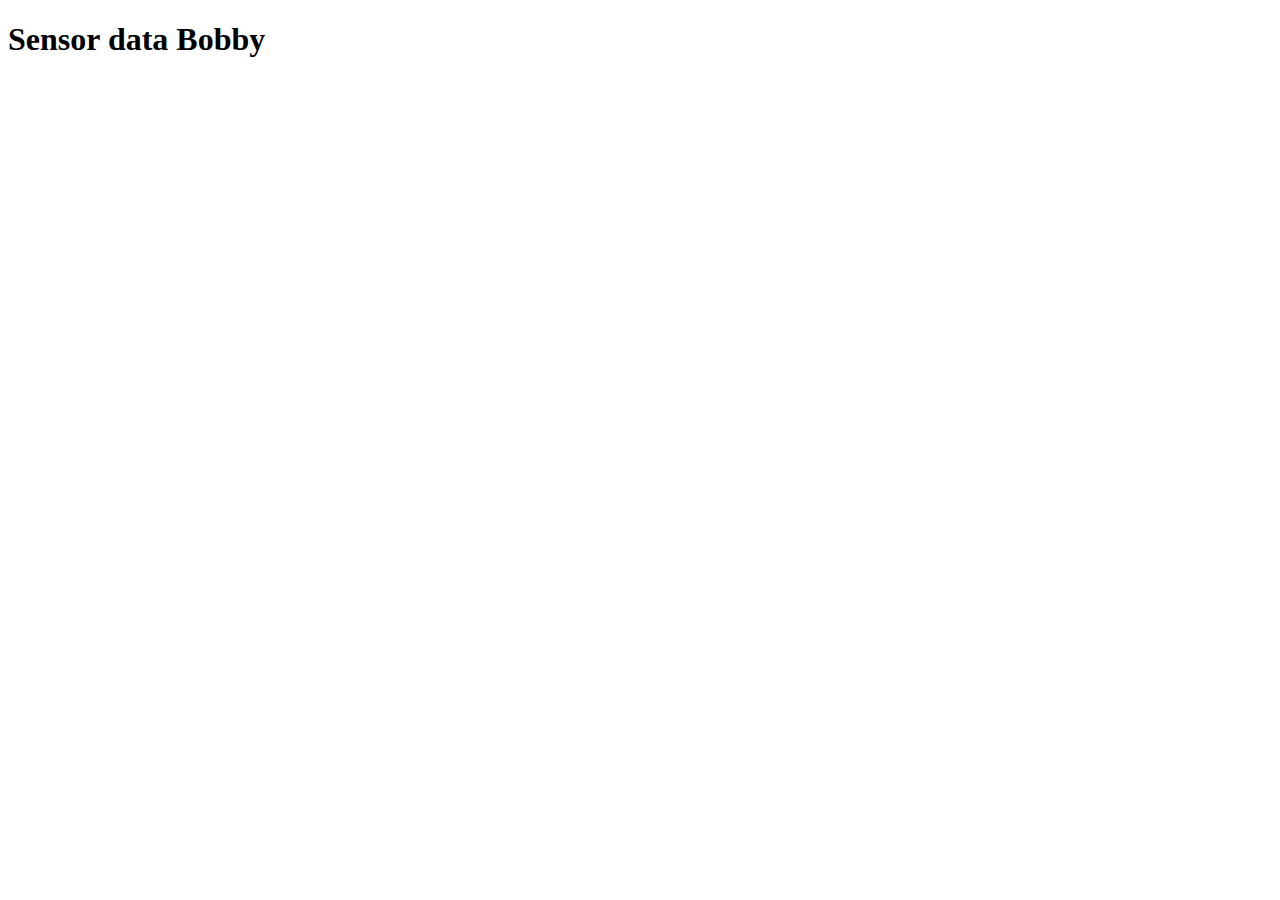
==== tutorial.html @ cd0340ea "Made separate tutorial.html." ====
<!DOCTYPE html>
<meta http-equiv="content-type" content="text/html; charset=UTF8">
<html>
  <head>
    <title>MS-Vis</title>
    <link rel="stylesheet" type="text/css" href="bower_components/dc.js/dc.css" media="screen" />

    <script type="text/javascript" src="bower_components/d3/d3.js"></script>
    <script type="text/javascript" src="bower_components/crossfilter/crossfilter.js"></script>
    <script type="text/javascript" src="bower_components/dc.js/dc.js"></script>
  </head>
  <body>
    <h1>Sensor data Bobby</h1>

    <div id="chart-ring-year"></div>
    <div id="chart-line-acceleration"></div>

    <div style='clear:both;'>
		<table id="dc-data-table"></table>

    <script type="text/javascript" src="scripts/tutorial.js"></script>
  </body>
</html>
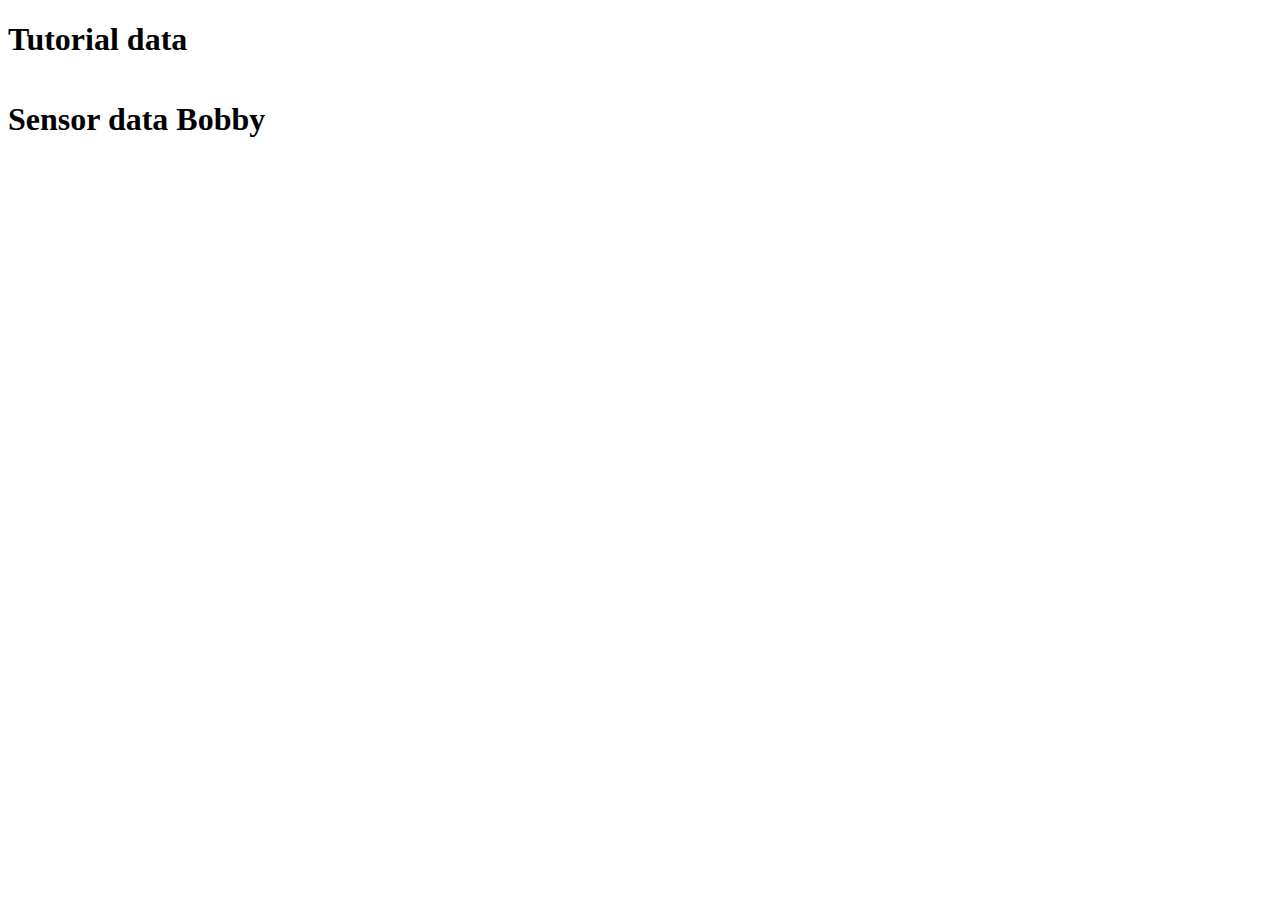
==== commit c8f57efb: "Added crossfiltering rowChart to Bobby (in tutorial)." ====
--- a/tutorial.html
+++ b/tutorial.html
@@ -1,8 +1,10 @@
 <!DOCTYPE html>
-<meta http-equiv="content-type" content="text/html; charset=UTF8">
 <html>
   <head>
+    <meta http-equiv="content-type" content="text/html; charset=UTF8">
+
     <title>MS-Vis</title>
+
     <link rel="stylesheet" type="text/css" href="bower_components/dc.js/dc.css" media="screen" />
 
     <script type="text/javascript" src="bower_components/d3/d3.js"></script>
@@ -10,13 +12,19 @@
     <script type="text/javascript" src="bower_components/dc.js/dc.js"></script>
   </head>
   <body>
+    <h1>Tutorial data</h1>
+
+    <div id="chart-ring-year-tutorial"></div>
+    <div id="chart-line-hitsperday-tutorial"></div>
+
+    <div style='clear:both;' />
+		<table id="dc-data-table-tutorial" summary="dc-data-table-tutorial"></table>
+
     <h1>Sensor data Bobby</h1>
 
+    <div style='clear:both;' />
+    <div id="chart-line-acceleration"></div>
     <div id="chart-ring-year"></div>
-    <div id="chart-line-acceleration"></div>
-
-    <div style='clear:both;'>
-		<table id="dc-data-table"></table>
 
     <script type="text/javascript" src="scripts/tutorial.js"></script>
   </body>
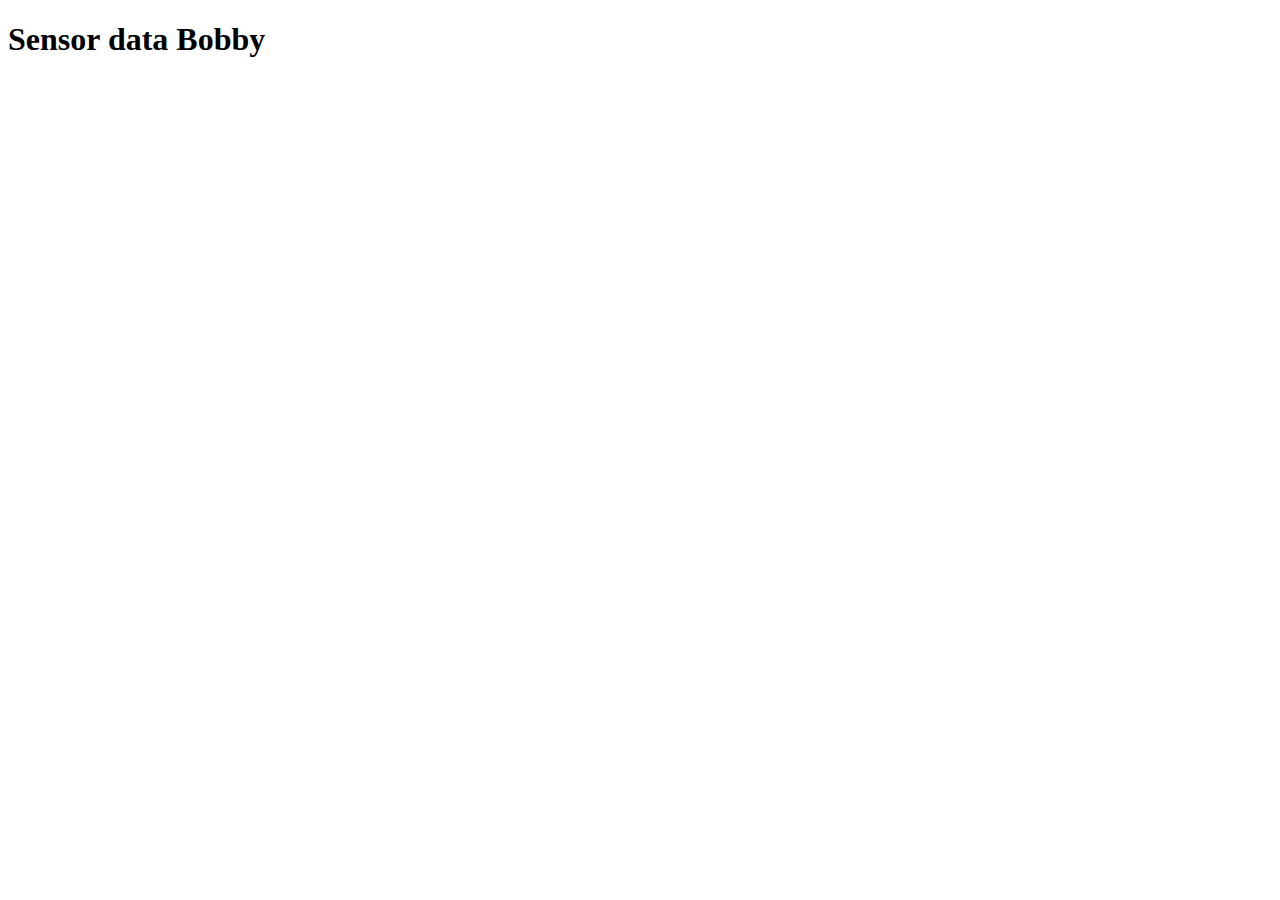
==== commit 2fa7bb46: "Merge branch 'master' of github.com:jvdzwaan/ms-vis" ====
--- a/tutorial.html
+++ b/tutorial.html
@@ -12,19 +12,14 @@
     <script type="text/javascript" src="bower_components/dc.js/dc.js"></script>
   </head>
   <body>
-    <h1>Tutorial data</h1>
+    <h1>Sensor data Bobby</h1>
 
-    <div id="chart-ring-year-tutorial"></div>
-    <div id="chart-line-hitsperday-tutorial"></div>
+    <div id="chart-ring-year"></div>
+    <div id="chart-line-acceleration"></div>
+    <div id="chart-line-hitsperday"></div>
 
     <div style='clear:both;' />
-		<table id="dc-data-table-tutorial" summary="dc-data-table-tutorial"></table>
-
-    <h1>Sensor data Bobby</h1>
-
-    <div style='clear:both;' />
-    <div id="chart-line-acceleration"></div>
-    <div id="chart-ring-year"></div>
+		<table id="dc-data-table" summary="dc-data-table"></table>
 
     <script type="text/javascript" src="scripts/tutorial.js"></script>
   </body>
